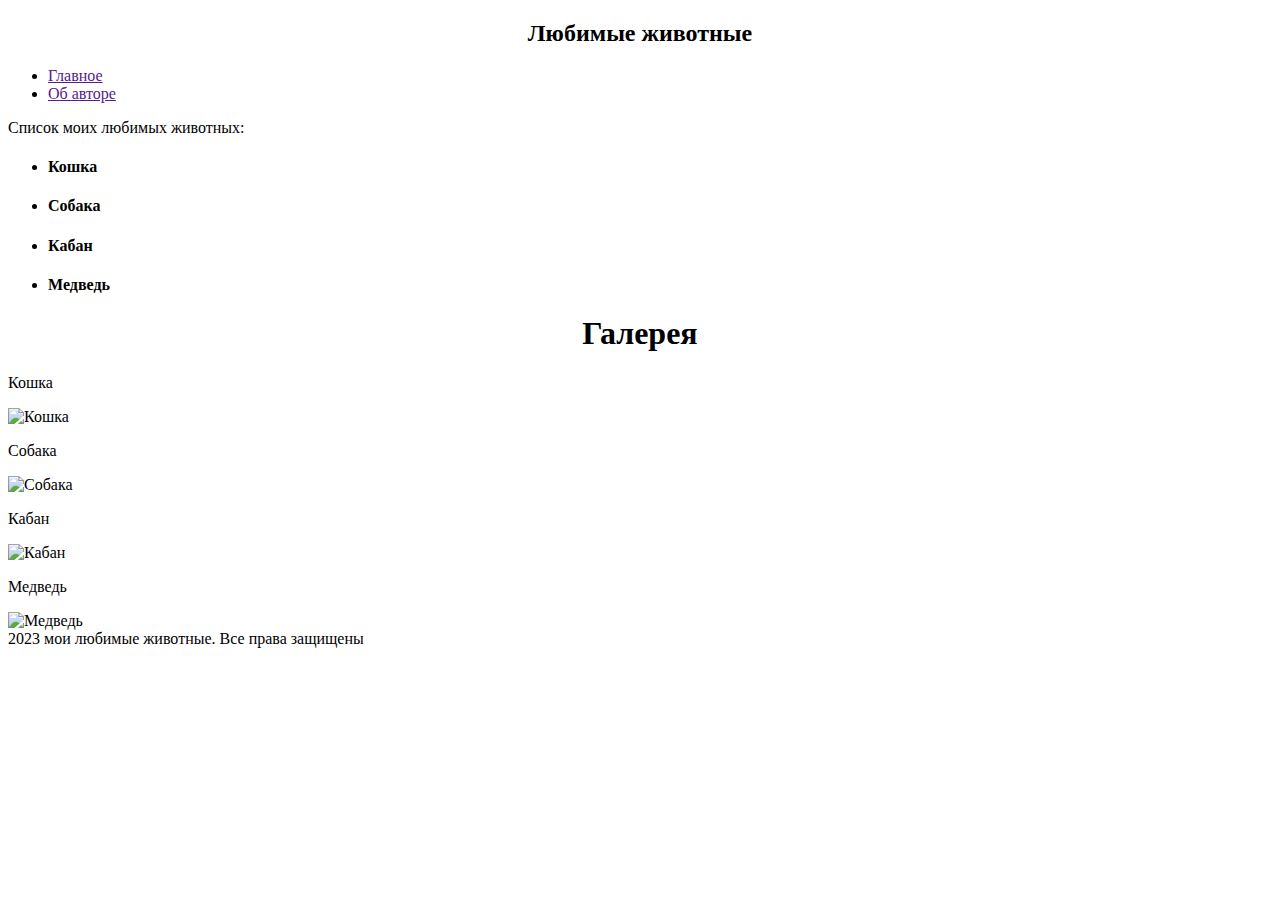
==== html/animals.html @ 48eddff0 "Add files via upload" ====
<!DOCTYPE html>
<html lang="en">
<head>
    <meta charset="UTF-8">
    <meta name="viewport" content="width=device-width, initial-scale=1.0">
    <link rel="stylesheet" href="../css/animal.css">
    <title>Document</title>
</head>
<body>
      
      <header>
          <h2 id="head">Любимые животные</h2>
          <nav>
              <ul>
                  <li>
                      <a href="">Главное</a>
                  </li>
                  <li>
                      <a href="" >Об авторе</a>
                  </li> 
                  
              </ul>
          </nav>
      </header>
      <main>
          <script>
          alert('Это мой сайт о животных');
          </script>
          
          <p>Список моих любимых животных:</p>
          
          <ul >
              <li>
                <h4 id="cat">Кошка</h4>
              </li>
              <li>
                <h4 id="dog">Собака</h4>
              </li>
              <li>
                <h4 id="kaban">Кабан</h4>
              </li>
              <li> 
              <h4 id="bear">Медведь</h4>
              </li>
          </ul>
          <section>
              <h1 id="gallery">Галерея</h1>
              <p>Кошка</p>
          <img src="https://i.pinimg.com/736x/23/b2/8a/23b28a42142dc1e81a3fadaecc133c18--biking-gopro.jpg" class="img" alt="Кошка">
              <p>Собака</p>
          <img src="https://sneg.top/uploads/posts/2023-06/thumbs/1687656592_sneg-top-p-parnie-avatarki-s-sobakami-v-ochkakh-vkont-20.jpg" class="img" alt="Собака">
              <P>Кабан</P>
          <img src="https://oir.mobi/uploads/posts/2021-05/1620816641_48-oir_mobi-p-vepr-dikii-kaban-zhivotnie-krasivo-foto-55.jpg" class="img" alt="Кабан">
              <p>Медведь</p>
          <img src="https://i.pinimg.com/originals/9d/7a/62/9d7a6209dca4da0a87270a1cc6789dd3.jpg" class="img" alt="Медведь">
          </section>
      </main>
      <footer>
      2023 мои любимые животные. Все права защищены
      </footer>
    
</body>
</html>
---- css/animal.css ----
#head {
    text-align: center;
}
.img {
    height: 200px;
}
#gallery {
    text-align: center;
    color: black;
}
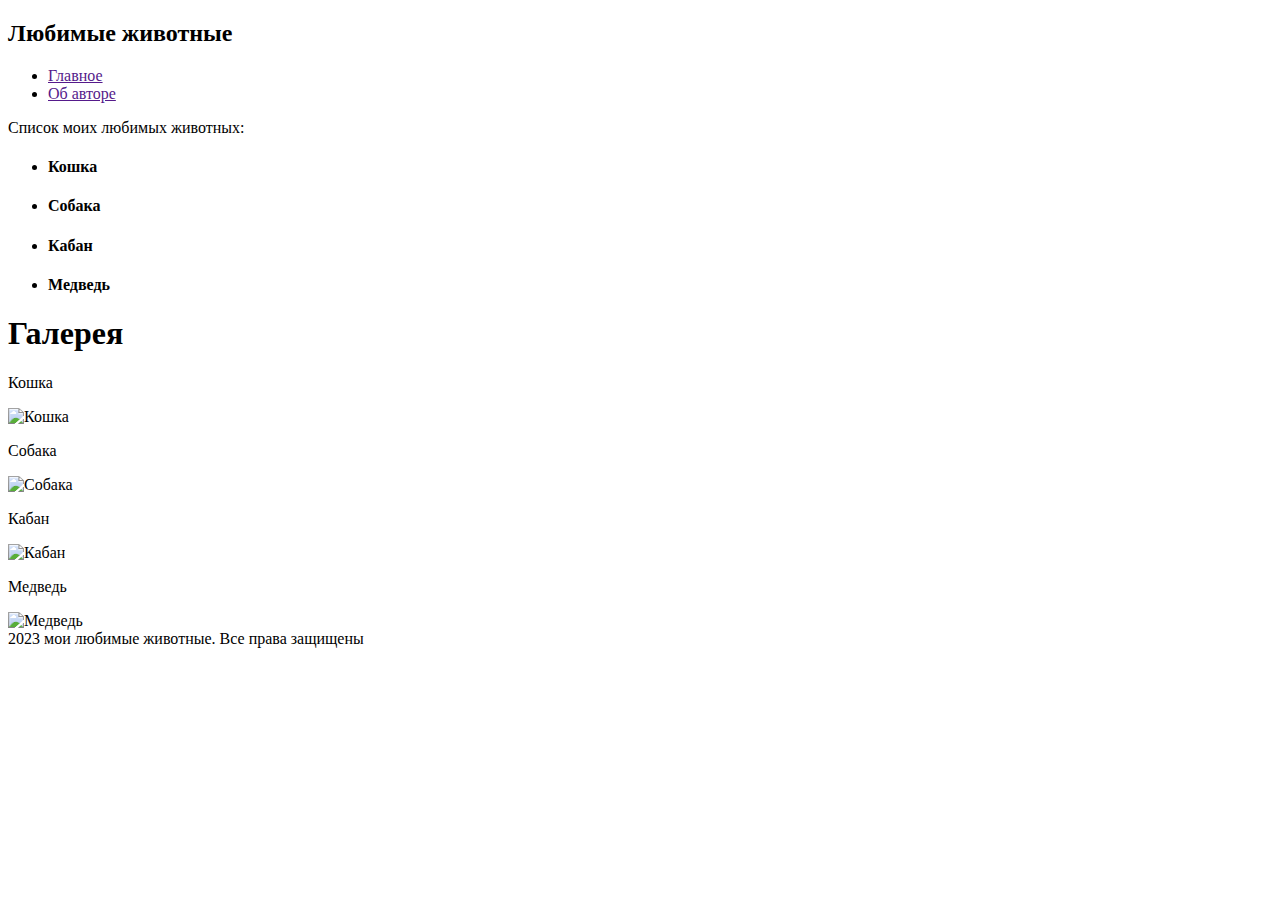
==== commit 7c9b63be: "Update animals.html" ====
--- a/html/animals.html
+++ b/html/animals.html
@@ -3,7 +3,7 @@
 <head>
     <meta charset="UTF-8">
     <meta name="viewport" content="width=device-width, initial-scale=1.0">
-    <link rel="stylesheet" href="../css/animal.css">
+    <link rel="stylesheet" href="css/animal.css">
     <title>Document</title>
 </head>
 <body>
@@ -60,4 +60,4 @@
       </footer>
     
 </body>
-</html>+</html>
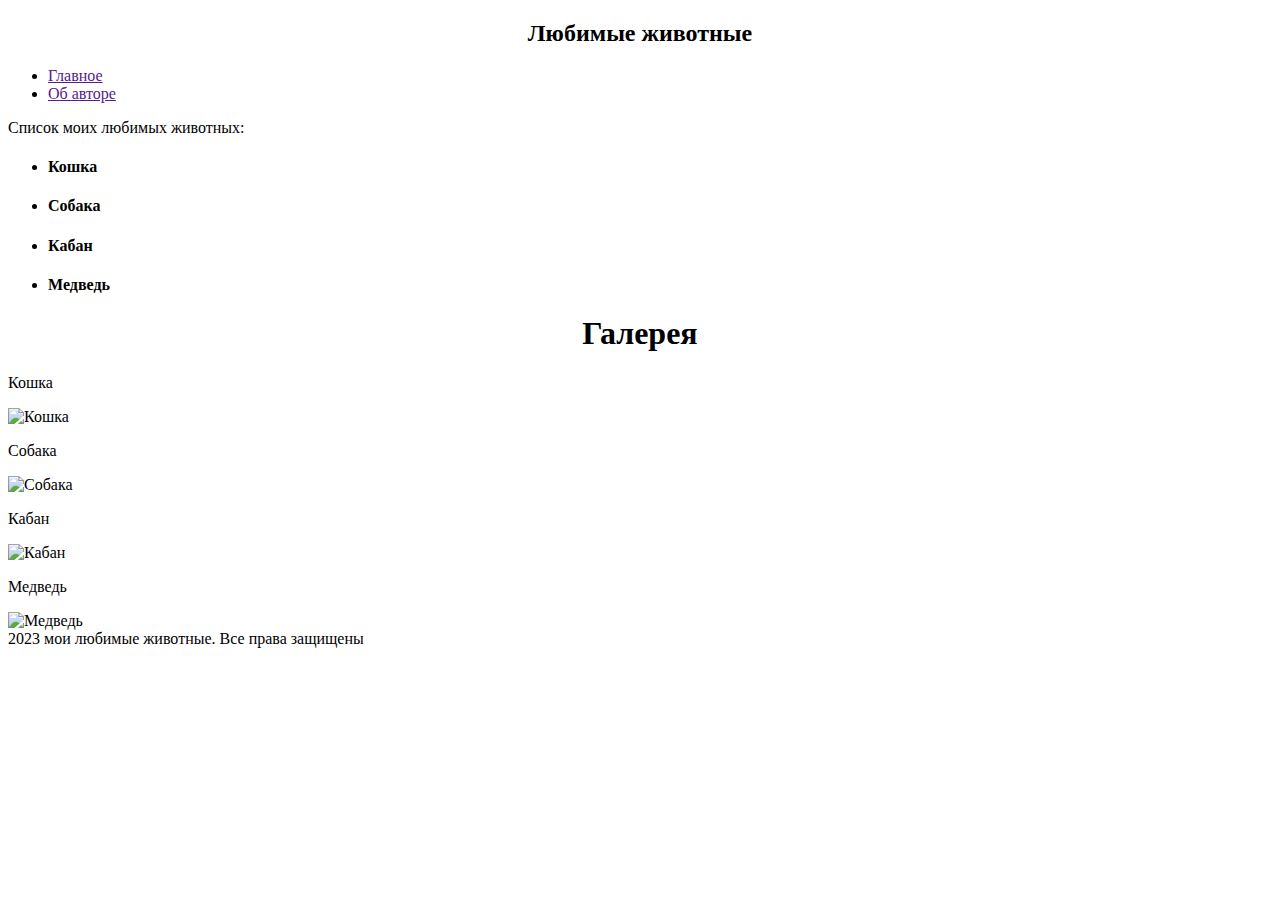
==== commit ac292338: "Update animals.html" ====
--- a/html/animals.html
+++ b/html/animals.html
@@ -3,7 +3,7 @@
 <head>
     <meta charset="UTF-8">
     <meta name="viewport" content="width=device-width, initial-scale=1.0">
-    <link rel="stylesheet" href="css/animal.css">
+    <link rel="stylesheet" href="../css/animal.css">
     <title>Document</title>
 </head>
 <body>
--- a/css/animal.css
+++ b/css/animal.css
@@ -0,0 +1,12 @@
+#head {
+    text-align: center;
+}
+.img {
+    height: 200px;
+}
+#gallery {
+    text-align: center;
+    color: black;
+}
+
+
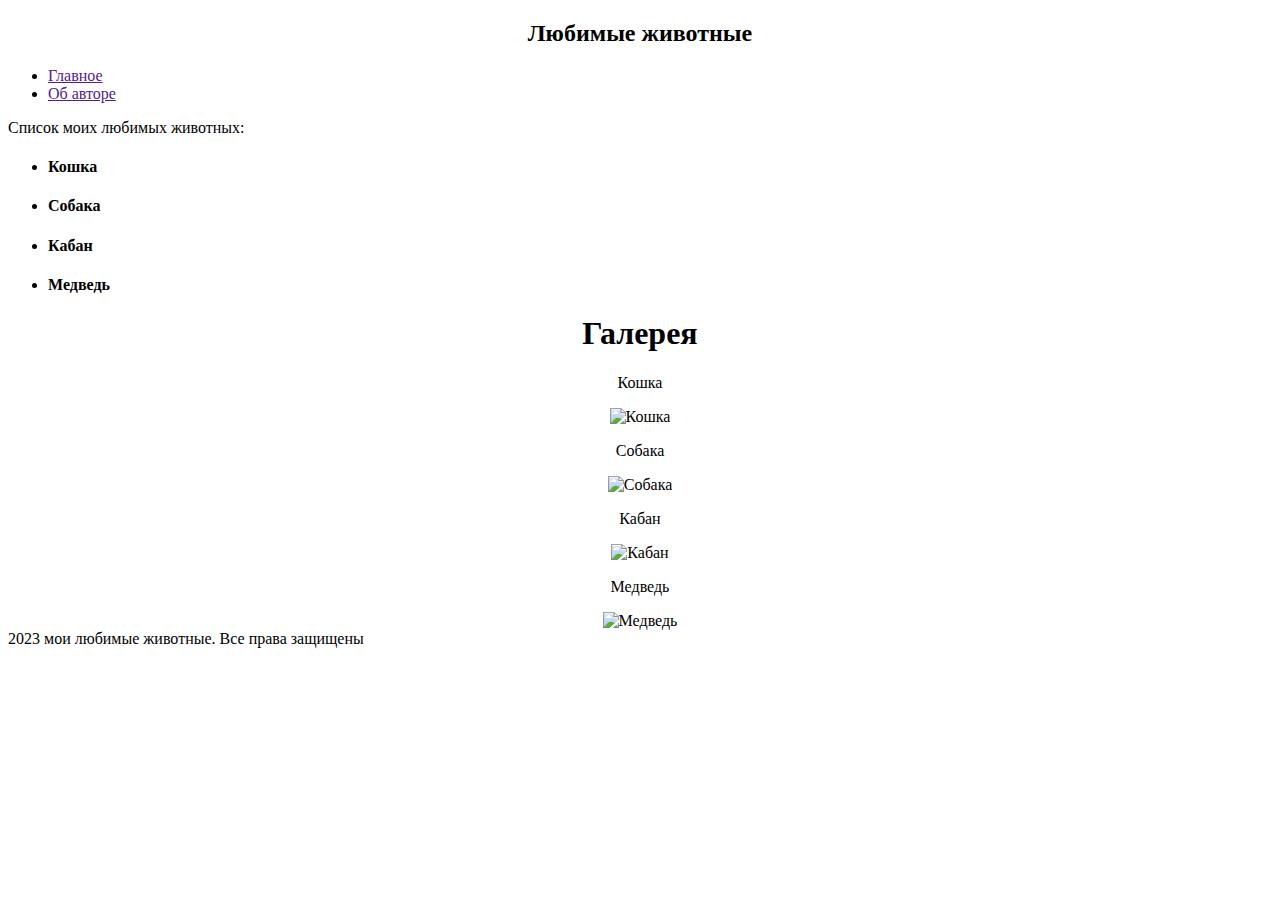
==== commit 330bde95: "Update animals.html" ====
--- a/html/animals.html
+++ b/html/animals.html
@@ -43,8 +43,8 @@
               <h4 id="bear">Медведь</h4>
               </li>
           </ul>
-          <section>
-              <h1 id="gallery">Галерея</h1>
+          <section class="gallery"> 
+              <h1 class="gallery">Галерея</h1>
               <p>Кошка</p>
           <img src="https://i.pinimg.com/736x/23/b2/8a/23b28a42142dc1e81a3fadaecc133c18--biking-gopro.jpg" class="img" alt="Кошка">
               <p>Собака</p>
--- a/css/animal.css
+++ b/css/animal.css
@@ -4,7 +4,7 @@
 .img {
     height: 200px;
 }
-#gallery {
+.gallery {
     text-align: center;
     color: black;
 }
